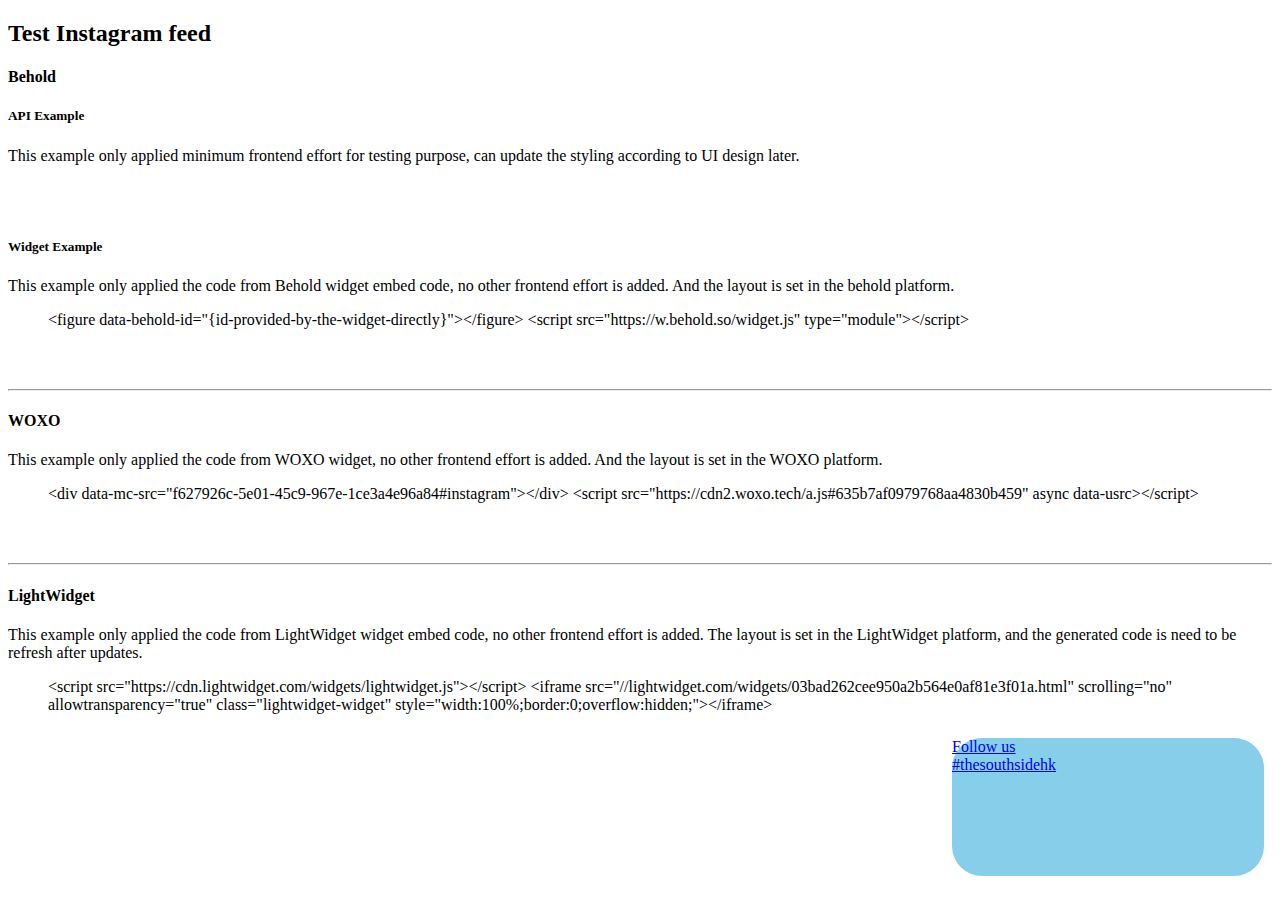
==== insta/index.html @ 33ff2bba "Add insta test page" ====
<!DOCTYPE html>
<html>

<head>
    <meta charset="UTF-8">
    <title>Test Instagram feed</title>

    <link rel="stylesheet" type="text/css" href="css/main.css">

    <script src="js/jquery-3.4.1.min.js"></script>
    <script src="js/main.js"></script>
</head>

<body>
    <h2>Test Instagram feed</h2>
    <div class="insta-wrapper">
        <h4>Behold</h4>
        <h5>API Example</h5>
        <p>This example only applied minimum frontend effort for testing purpose, can update the styling according to UI design later.</p>
        <div class="insta-feed-wrapper" id="behold"></div>
        <br><br>
        <h5>Widget Example</h5>
        <p>This example only applied the code from Behold widget embed code, no other frontend effort is added. And the layout is set in the behold platform.</p>
        <blockquote>
            &lt;figure data-behold-id="{id-provided-by-the-widget-directly}"&gt;&lt;/figure&gt;
            &lt;script src="https://w.behold.so/widget.js" type="module"&gt;&lt;/script&gt;
        </blockquote>
        <figure data-behold-id="Yqih3SuHMo87mIG8DHig"></figure>
        <script src="https://w.behold.so/widget.js" type="module"></script>
    </div>
    <br><br>
    <hr>
    <div class="insta-wrapper">
        <h4>WOXO</h4>
        <p>This example only applied the code from WOXO widget, no other frontend effort is added. And the layout is set in the WOXO platform.</p>
        <blockquote>
            &lt;div data-mc-src="f627926c-5e01-45c9-967e-1ce3a4e96a84#instagram"&gt;&lt;/div&gt;
            &lt;script src="https://cdn2.woxo.tech/a.js#635b7af0979768aa4830b459" async data-usrc&gt;&lt;/script&gt;
        </blockquote>
        <div data-mc-src="f627926c-5e01-45c9-967e-1ce3a4e96a84#instagram"></div>
        <script src="https://cdn2.woxo.tech/a.js#635b7af0979768aa4830b459" async data-usrc></script>
    </div>
    <br><br>
    <hr>
    <div class="insta-wrapper">
        <h4>LightWidget</h4>
        <p>This example only applied the code from LightWidget widget embed code, no other frontend effort is added. The layout is set in the LightWidget platform, and the generated code is need to be refresh after updates.</p>
        <blockquote>
            &lt;script src="https://cdn.lightwidget.com/widgets/lightwidget.js"&gt;&lt;/script&gt;
            &lt;iframe src="//lightwidget.com/widgets/03bad262cee950a2b564e0af81e3f01a.html" scrolling="no" allowtransparency="true" class="lightwidget-widget" style="width:100%;border:0;overflow:hidden;"&gt;&lt;/iframe&gt;
        </blockquote>
        <!-- LightWidget WIDGET -->
        <script src="https://cdn.lightwidget.com/widgets/lightwidget.js"></script>
        <div class="row">
            <div class="col-9">
                <iframe src="//lightwidget.com/widgets/03bad262cee950a2b564e0af81e3f01a.html" scrolling="no" allowtransparency="true" class="lightwidget-widget" style="width:100%;border:0;overflow:hidden;"></iframe>
            </div>
            <div class="col-3">
                <a href="#">
                    <div class="card-title">Follow us</div>
                    <div><span class="instagram-icon"></span>#thesouthsidehk</div>
                </a>
            </div>
        </div>
    </div>
</body>

</html>
---- insta/css/main.css ----
.insta-feed-wrapper {

}

.insta-feed-wrapper a {
    display: inline-block;
    width: 16%;
}
.insta-feed-wrapper a img {
    display: block;
    width: 100%;
}


.row {
    display: flex;
}
.col-9 {
    width: 75%;
}
.col-3 {
    width: 25%;
    padding: 8px;
}
.col-3 a {
    width: 100%;
    display: block;
    background: skyblue;
    height: 100%;
    border-radius: 30px;
}
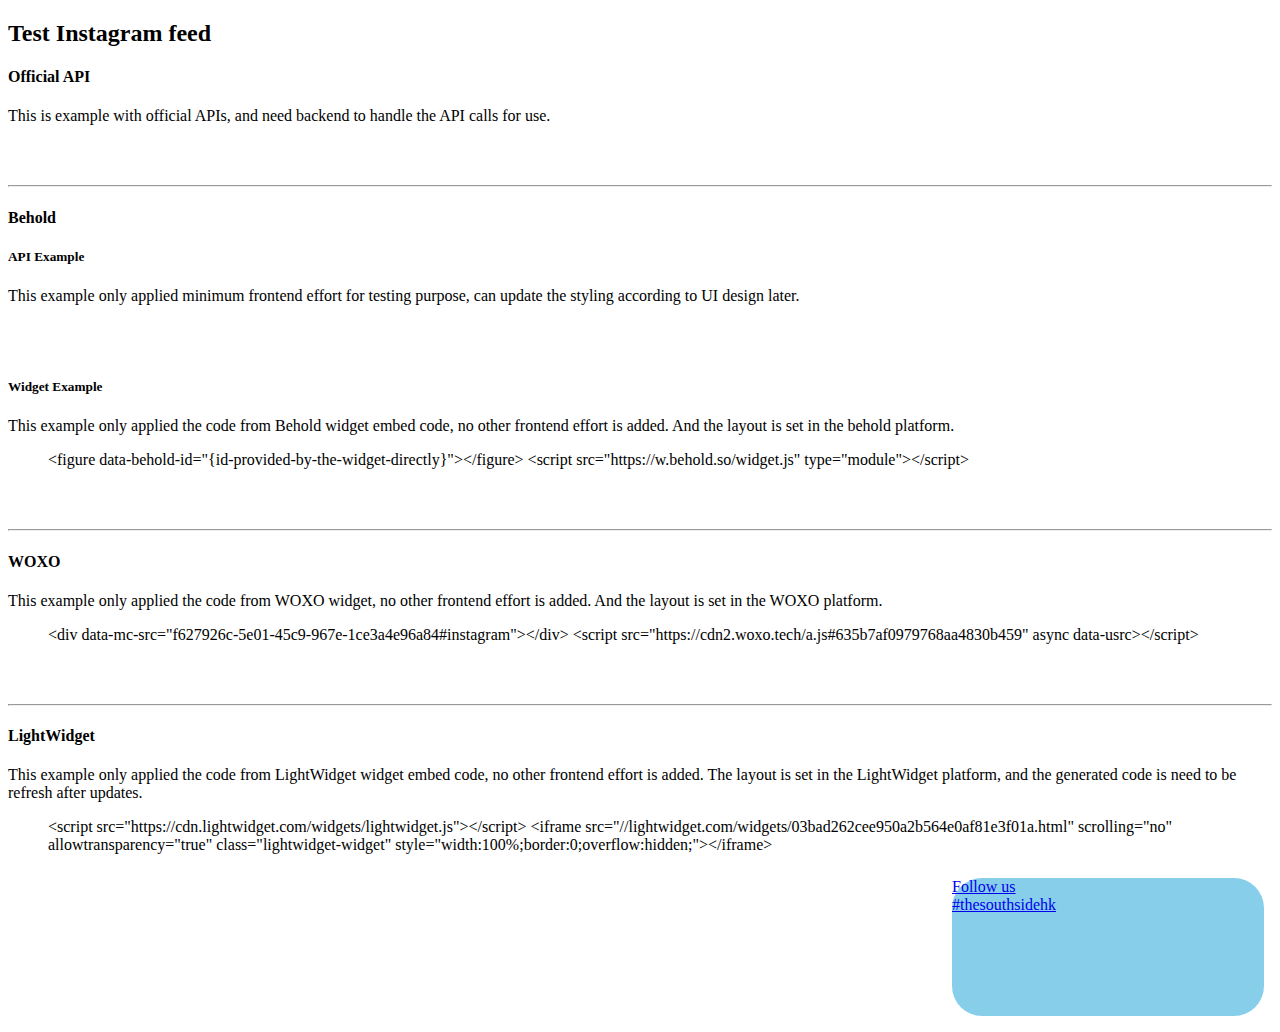
==== commit fa4e3f78: "[Insta] add official API test" ====
--- a/insta/index.html
+++ b/insta/index.html
@@ -13,6 +13,13 @@
 
 <body>
     <h2>Test Instagram feed</h2>
+    <div class="insta-wrapper">
+        <h4>Official API</h4>
+        <p>This is example with official APIs, and need backend to handle the API calls for use.</p>
+        <div id="insta-post-wrapper"></div>
+    </div>
+    <br><br>
+    <hr>
     <div class="insta-wrapper">
         <h4>Behold</h4>
         <h5>API Example</h5>
